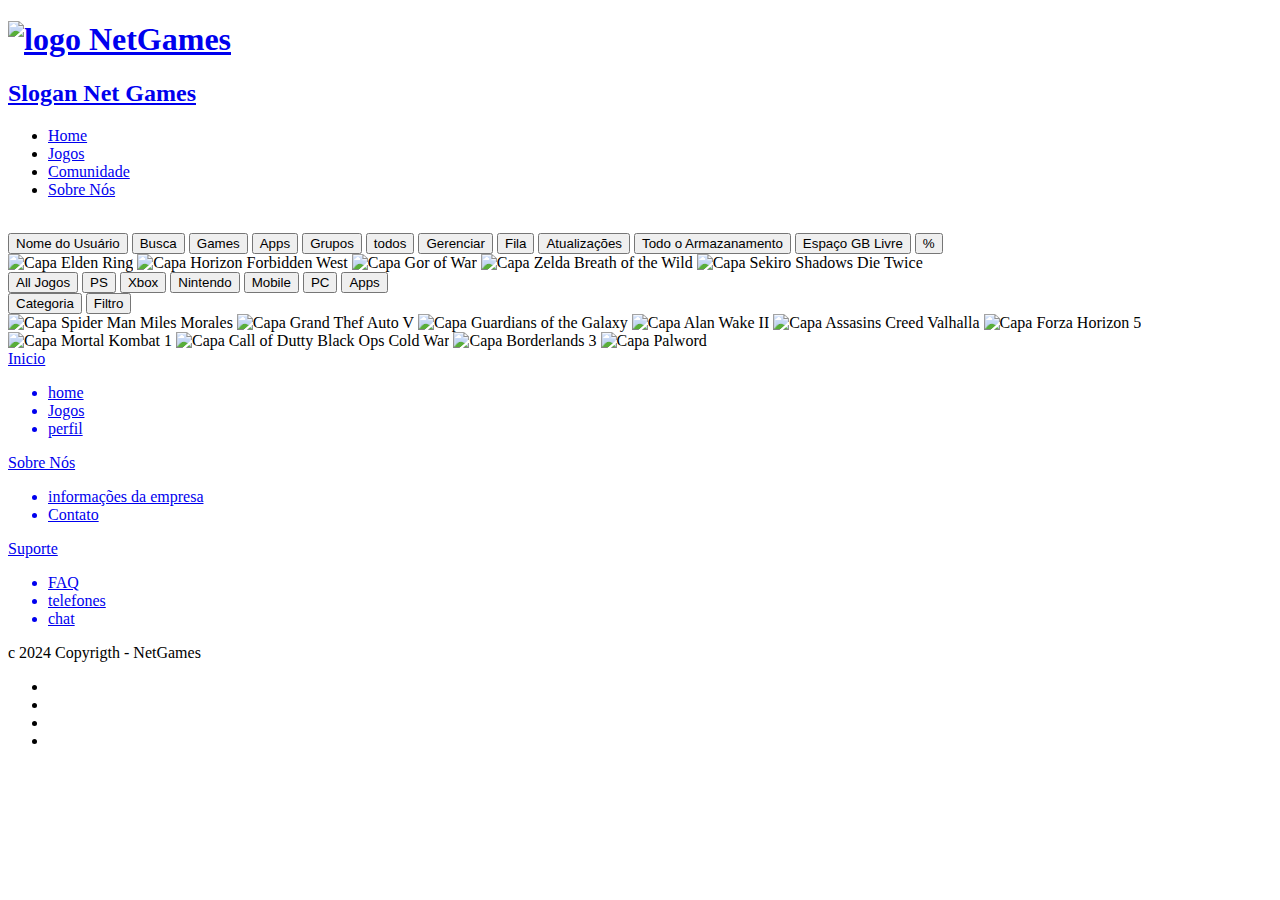
==== html/biblioteca.html @ f3355098 "novo commii criado e alterado" ====
<!DOCTYPE html>
<html lang="pt-BR">
<head>
    <meta charset="UTF-8">
    <meta name="viewport" content="width=device-width, initial-scale=1.0">
    <title>Biblioteca</title>
    

</head>
<body>
    <header class="cabecalho">
        <a href="Home">
            <h1 class="logo"> <img src="./img/logoNG.png" alt=" logo NetGames"></h1>
            <h2 class="logo2"> <img src="./img/SloganNetGames.svg" alt="">Slogan Net Games</h2>
        </a>

        <nav class="menu">
            <ul>
                <li> <a href="#"> Home <i class="fa-solid fa-house"></i> </a> </li>
                <li> <a href="#"> Jogos <i class="fa-solid fa-gamepad"></i> </a> </li>
                <li> <a href="#"> Comunidade <i class="fa-solid fa-globe"></i> </a> </li>
                <li> <a href="#"> Sobre Nós <i class="fa-solid fa-user-group"></i></a> </li>
            </ul>
        </nav>
        <aside class="sidebar">
            <header class="sidebar-header">
                <img class="logo-img"  src="./img/perfil.jpg" alt="">
            </header>

            <nav>
                <button>
                    <span>
                        <span> Nome do Usuário</span>
                    </span>
                </button>
                <button>
                    <span>
                        <i class="fa-solid fa-magnifying-glass"></i>
                        <span>Busca</span>
                    </span>
                </button>
                <button>
                    <span>
                        <i class="fa-solid fa-gamepad"></i>
                        <span> Games </span>
                    </span>
                </button>
                <button>
                    <span>
                        <i class="fa-solid fa-mobile-screen-button"></i>
                        <span>Apps</span>
                    </span>
                </button>
                <button>
                    <span>
                        <i class="fa-solid fa-user-group"></i>
                        <span>Grupos</span>
                    </span>
                </button>
                <button>
                    <span>
                        <i class="fa-solid fa-chart-column"></i>
                        <span>todos</span>
                    </span>
                </button>
                <button>
                    <span>
                        <i class="fa-solid fa-gear"></i>
                        <span>Gerenciar</span>
                    </span>
                </button>
                <button>
                        <span>Fila</span>
                </button>
                <button>
                    <span>Atualizações</span>
                </button>
                <button>
                    <span>
                        <span>Todo o Armazanamento</span>
                </button>
                <button>
                        <span>Espaço GB Livre</span>
                </button>
                <button>
                        <span> % </span>
                </button>
            </nav>

        </aside>
    </header>
    <section class="home">
        <div class="destaques">
            <img src="./img/Elden Ring.png" alt="Capa Elden Ring">
            <img src="./img/Horizon Forbidden West.png" alt="Capa Horizon Forbidden West">
            <img src="./img/God of War.png" alt="Capa Gor of War">
            <img src="./img/Zelda Breath of the Wild .png" alt="Capa Zelda Breath of the Wild">
            <img src="./img/Sekiro Shadows Die Twice.png" alt="Capa Sekiro Shadows Die Twice">
        </div>

        <div button-plataformas>
            
            <button><i class="fa-solid fa-border-all"></i> All Jogos </button>
            <button><i class="fa-brands fa-playstation"></i> PS </button>
            <button><i class="fa-brands fa-xbox"></i> Xbox </button>
            <button><i class="fa-solid fa-swatchbook"></i> Nintendo </button>
            <button><i class="fa-solid fa-mobile"></i> Mobile </button>
            <button><i class="fa-solid fa-computer-mouse"></i> PC </button>
            <button><i class="fa-solid fa-shapes"></i> Apps </button>

            
        </div>
        <div class="botaofiltro">
            
            <button>Categoria</button>
            <button>Filtro</button>

        </div>
        <div alljogos>
            <img src="/img/Spider Man Miles Morales.png" alt="Capa Spider Man Miles Morales">
            <img src="./img/Grand Thef Auto V.png" alt="Capa Grand Thef Auto V">
            <img src="./img/Guardians of the Galaxy.png" alt="Capa Guardians of the Galaxy">
            <img src="./img/Alan Wake II.png" alt="Capa Alan Wake II">
            <img src="./img/Assasins Creed Valhalla.png" alt="Capa Assasins Creed Valhalla">
            <img src="./img/Forza Horizon 5.png" alt="Capa Forza Horizon 5">
            <img src="./img/Mortal Kombat 1.png" alt="Capa Mortal Kombat 1">
            <img src="./img/Call of Dutty Black Ops Cold War.png" alt="Capa Call of Dutty Black Ops Cold War">
            <img src="./img/Borderlands 3.png" alt="Capa Borderlands 3">
            <img src="./img/Palword.png" alt="Capa Palword">
        </div>
    </section>
    <footer>

        <a href="#">Inicio
            <ul>
             <li>home</li>
             <li>Jogos</li>
             <li>perfil</li>
            </ul>
            </a>
        <a href="#">Sobre Nós
            <ul>
                <li> informações da empresa</li>
                <li>Contato</li>
            </ul>
        </a>

        <a href="#">Suporte
            <ul>
                <li>FAQ</li>
                <li>telefones</li>
                <li>chat</li>
            </ul>
        </a>
        c 2024 Copyrigth - NetGames
       <div class="redes-sociais">

        <ul>
            <li>
                <a href="https://www.linkedin.com/in/nomedousuario" title="ir para o linkedin" target="_blank">
                    <i class="fa-brands fa-linkedin"></i>
                </a>
            </li>

            <li>
                <a href="https://wa.me/5531999999999" title="Enviar Mensagem no WhatsApp" target="_blank">
                    <i class="fa-brands fa-whatsapp"></i>                
                </a>
            </li>

            <li>
                <a href="https://github.com/nomedousuario" title="ir para o github" target="_blank">
                    <i class="fa-brands fa-github"></i>
                </a>
            </li>

            <li>
                <a href="https://instagram.com/nomedousuario" title="ir para o instagram" target="_blank">
                    <i class="fa-brands fa-instagram"></i>
                </a>
            </li>
         
        </ul>
    </div>
    </footer>

<script src="https://kit.fontawesome.com/f1e2c0b6c0.js" crossorigin="anonymous"></script>

</body>
</html>
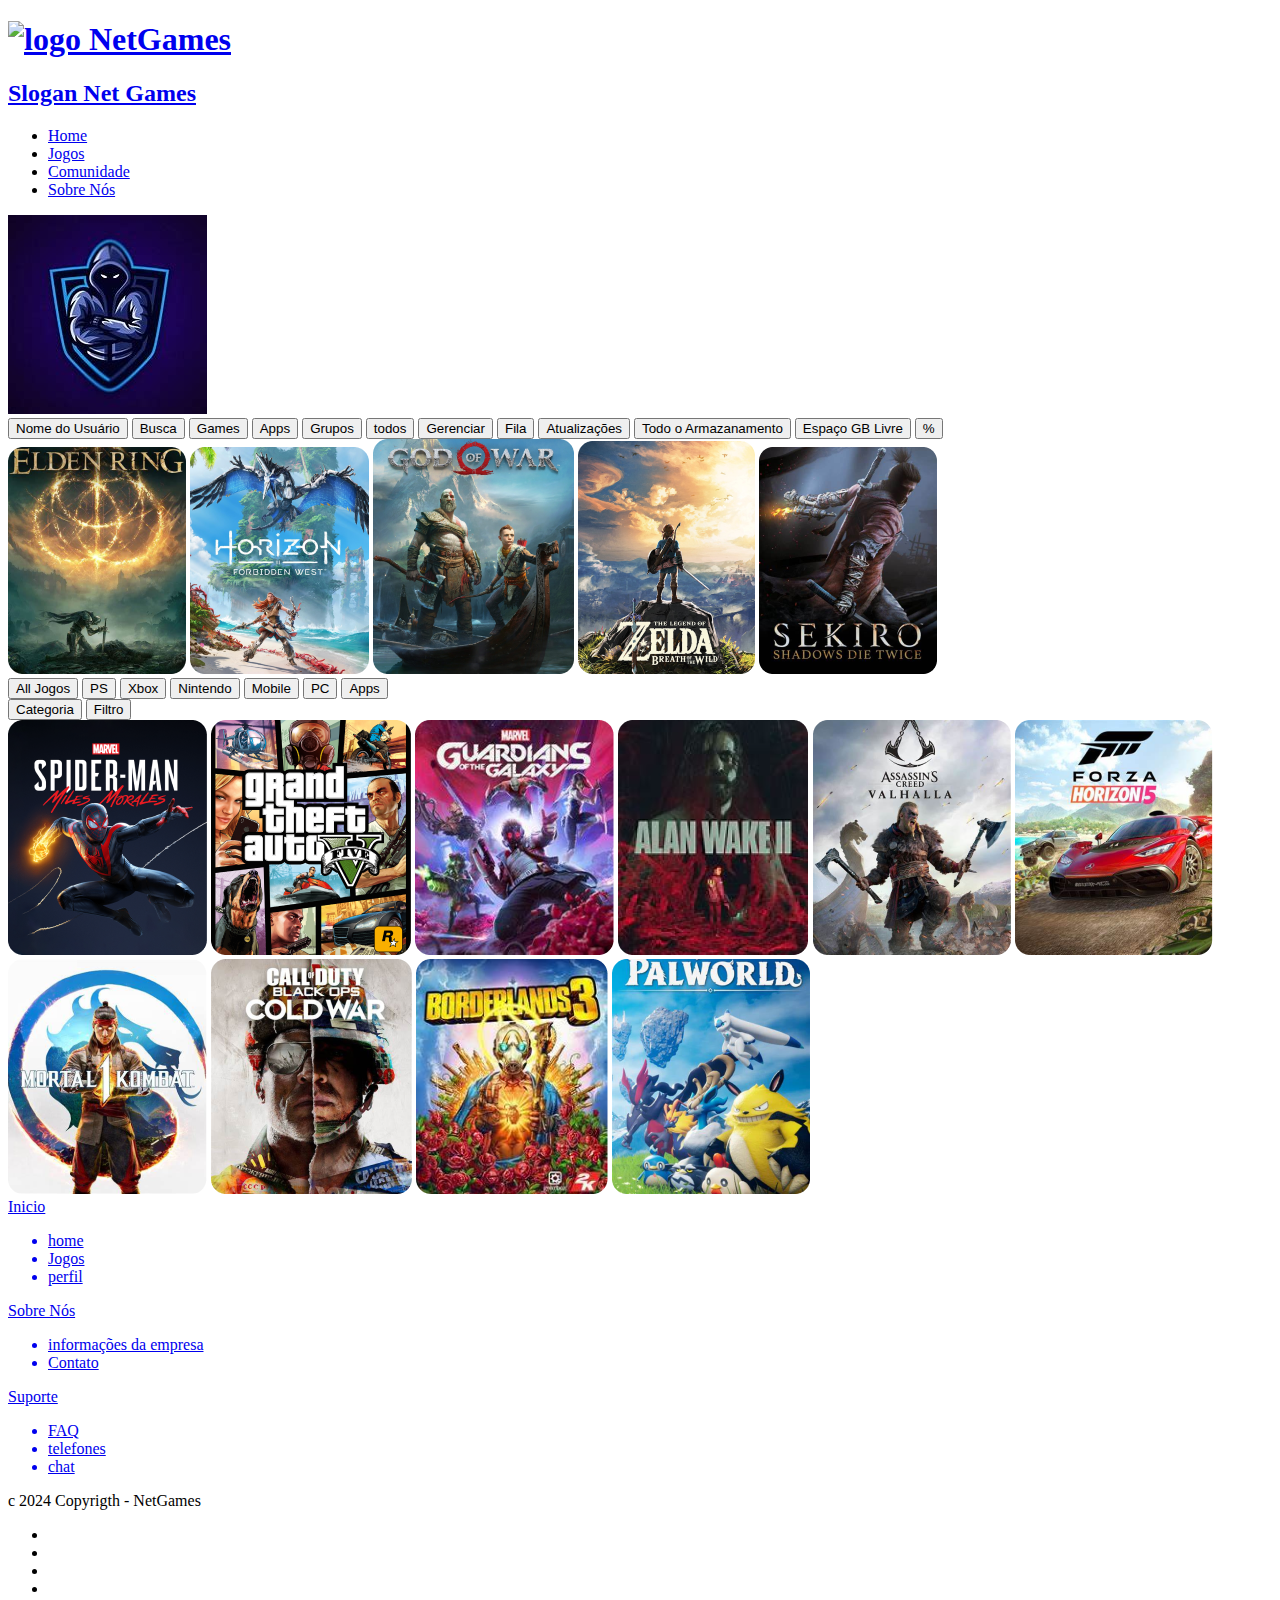
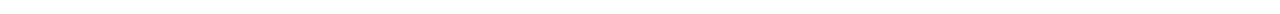
==== commit 1f99d531: "novo commit criado e alterado novamente" ====
--- a/html/biblioteca.html
+++ b/html/biblioteca.html
@@ -10,8 +10,8 @@
 <body>
     <header class="cabecalho">
         <a href="Home">
-            <h1 class="logo"> <img src="./img/logoNG.png" alt=" logo NetGames"></h1>
-            <h2 class="logo2"> <img src="./img/SloganNetGames.svg" alt="">Slogan Net Games</h2>
+            <h1 class="logo"> <img src="/imagens/logoNetGames.png" alt=" logo NetGames"></h1>
+            <h2 class="logo2"> <img src="/imagens/SloganNetGames.svg" alt="">Slogan Net Games</h2>
         </a>
 
         <nav class="menu">
@@ -24,7 +24,7 @@
         </nav>
         <aside class="sidebar">
             <header class="sidebar-header">
-                <img class="logo-img"  src="./img/perfil.jpg" alt="">
+                <img class="logo-img"  src="/imagens/perfil.jpg" alt="foto perfil">
             </header>
 
             <nav>
@@ -91,11 +91,11 @@
     </header>
     <section class="home">
         <div class="destaques">
-            <img src="./img/Elden Ring.png" alt="Capa Elden Ring">
-            <img src="./img/Horizon Forbidden West.png" alt="Capa Horizon Forbidden West">
-            <img src="./img/God of War.png" alt="Capa Gor of War">
-            <img src="./img/Zelda Breath of the Wild .png" alt="Capa Zelda Breath of the Wild">
-            <img src="./img/Sekiro Shadows Die Twice.png" alt="Capa Sekiro Shadows Die Twice">
+            <img src="/imagens/Elden Ring.png" alt="Capa Elden Ring">
+            <img src="/imagens/Horizon Forbidden West.png" alt="Capa Horizon Forbidden West">
+            <img src="/imagens/God of War.png" alt="Capa Gor of War">
+            <img src="/imagens/Zelda Breath of the Wild .png" alt="Capa Zelda Breath of the Wild">
+            <img src="/imagens/Sekiro Shadows Die Twice.png" alt="Capa Sekiro Shadows Die Twice">
         </div>
 
         <div button-plataformas>
@@ -117,16 +117,16 @@
 
         </div>
         <div alljogos>
-            <img src="/img/Spider Man Miles Morales.png" alt="Capa Spider Man Miles Morales">
-            <img src="./img/Grand Thef Auto V.png" alt="Capa Grand Thef Auto V">
-            <img src="./img/Guardians of the Galaxy.png" alt="Capa Guardians of the Galaxy">
-            <img src="./img/Alan Wake II.png" alt="Capa Alan Wake II">
-            <img src="./img/Assasins Creed Valhalla.png" alt="Capa Assasins Creed Valhalla">
-            <img src="./img/Forza Horizon 5.png" alt="Capa Forza Horizon 5">
-            <img src="./img/Mortal Kombat 1.png" alt="Capa Mortal Kombat 1">
-            <img src="./img/Call of Dutty Black Ops Cold War.png" alt="Capa Call of Dutty Black Ops Cold War">
-            <img src="./img/Borderlands 3.png" alt="Capa Borderlands 3">
-            <img src="./img/Palword.png" alt="Capa Palword">
+            <img src="/imagens/Spider Man Miles Morales.png" alt="Capa Spider Man Miles Morales">
+            <img src="/imagens/Grand Thef Auto V.png" alt="Capa Grand Thef Auto V">
+            <img src="/imagens/Guardians of the Galaxy.png" alt="Capa Guardians of the Galaxy">
+            <img src="/imagens/Alan Wake II.png" alt="Capa Alan Wake II">
+            <img src="/imagens/Assasins Creed Valhalla.png" alt="Capa Assasins Creed Valhalla">
+            <img src="/imagens/Forza Horizon 5.png" alt="Capa Forza Horizon 5">
+            <img src="/imagens/Mortal Kombat 1.png" alt="Capa Mortal Kombat 1">
+            <img src="/imagens/Call of Dutty Black Ops Cold War.png" alt="Capa Call of Dutty Black Ops Cold War">
+            <img src="/imagens/Borderlands 3.png" alt="Capa Borderlands 3">
+            <img src="/imagens/Palword.png" alt="Capa Palword">
         </div>
     </section>
     <footer>
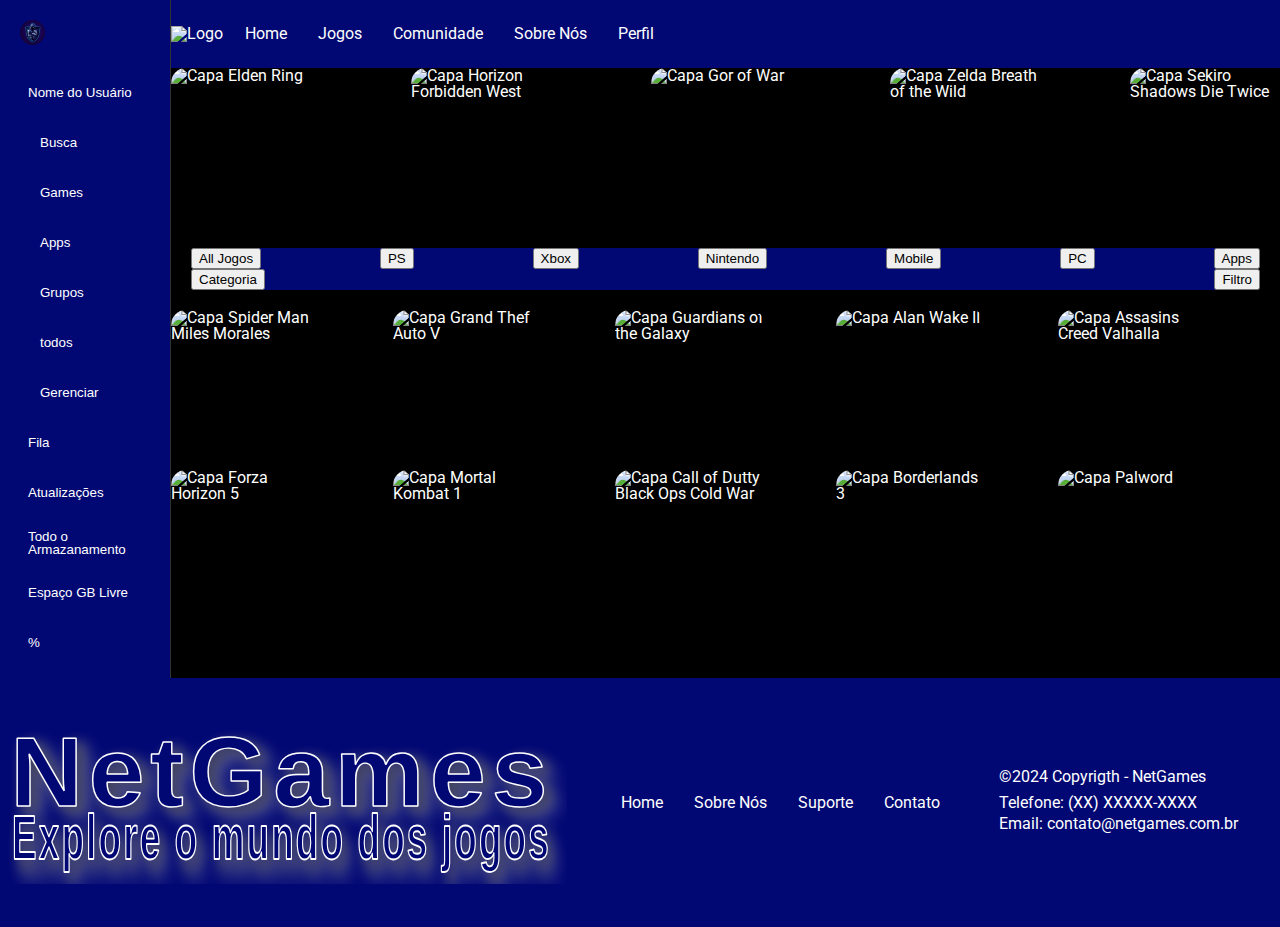
==== commit 46cf03d8: "criada as pastas css e js para melhor organizacao" ====
--- a/html/biblioteca.html
+++ b/html/biblioteca.html
@@ -1,33 +1,28 @@
 <!DOCTYPE html>
 <html lang="pt-BR">
+
 <head>
     <meta charset="UTF-8">
     <meta name="viewport" content="width=device-width, initial-scale=1.0">
     <title>Biblioteca</title>
-    
+    <link rel="stylesheet" href="../css/reset.css">
+    <link rel="stylesheet" href="../css/biblioteca.css">
+    <link rel="preconnect" href="https://fonts.googleapis.com">
+    <link rel="preconnect" href="https://fonts.gstatic.com" crossorigin>
+    <link
+        href="https://fonts.googleapis.com/css2?family=Roboto:ital,wght@0,100;0,300;0,400;0,500;0,700;0,900;1,100;1,300;1,400;1,500;1,700;1,900&display=swap"
+        rel="stylesheet">
 
 </head>
+
 <body>
-    <header class="cabecalho">
-        <a href="Home">
-            <h1 class="logo"> <img src="/imagens/logoNetGames.png" alt=" logo NetGames"></h1>
-            <h2 class="logo2"> <img src="/imagens/SloganNetGames.svg" alt="">Slogan Net Games</h2>
-        </a>
-
-        <nav class="menu">
-            <ul>
-                <li> <a href="#"> Home <i class="fa-solid fa-house"></i> </a> </li>
-                <li> <a href="#"> Jogos <i class="fa-solid fa-gamepad"></i> </a> </li>
-                <li> <a href="#"> Comunidade <i class="fa-solid fa-globe"></i> </a> </li>
-                <li> <a href="#"> Sobre Nós <i class="fa-solid fa-user-group"></i></a> </li>
-            </ul>
-        </nav>
+    <div class="teste1">
         <aside class="sidebar">
             <header class="sidebar-header">
-                <img class="logo-img"  src="/imagens/perfil.jpg" alt="foto perfil">
+                <img class="logo-img" src="../imagens/perfil.jpg" alt="">
             </header>
 
-            <nav>
+            <nav class="teste-nav">
                 <button>
                     <span>
                         <span> Nome do Usuário</span>
@@ -70,7 +65,7 @@
                     </span>
                 </button>
                 <button>
-                        <span>Fila</span>
+                    <span>Fila</span>
                 </button>
                 <button>
                     <span>Atualizações</span>
@@ -80,111 +75,142 @@
                         <span>Todo o Armazanamento</span>
                 </button>
                 <button>
-                        <span>Espaço GB Livre</span>
-                </button>
-                <button>
-                        <span> % </span>
+                    <span>Espaço GB Livre</span>
+                </button>
+                <button>
+                    <span> % </span>
                 </button>
             </nav>
-
         </aside>
-    </header>
-    <section class="home">
-        <div class="destaques">
-            <img src="/imagens/Elden Ring.png" alt="Capa Elden Ring">
-            <img src="/imagens/Horizon Forbidden West.png" alt="Capa Horizon Forbidden West">
-            <img src="/imagens/God of War.png" alt="Capa Gor of War">
-            <img src="/imagens/Zelda Breath of the Wild .png" alt="Capa Zelda Breath of the Wild">
-            <img src="/imagens/Sekiro Shadows Die Twice.png" alt="Capa Sekiro Shadows Die Twice">
+        <div class="container-main">
+            <header class="cabecalho">
+                <h1>
+                    <img src="../imagens/icones/LogoNG.svg" alt="Logo" width="120px" height="120px">
+                </h1>
+
+
+                <nav class="menu">
+                    <ul>
+                        <li> <a href="../index.html"> Home <i class="fa-solid fa-house"></i> </a> </li>
+                        <li> <a href="./jogos.html"> Jogos <i class="fa-solid fa-gamepad"></i> </a> </li>
+                        <li> <a href="./comunidade.html"> Comunidade <i class="fa-solid fa-globe"></i> </a> </li>
+                        <li> <a href="./sobre_nos.html"> Sobre Nós <i class="fa-solid fa-user-group"></i></a> </li>
+                        <li> <a href="./perfil_usuario.html">Perfil<i class="fa-solid fa-user"></i></a></li>
+                    </ul>
+                </nav>
+            </header>
+            <main>
+                <section>
+                    <div class="destaques">
+                        <img src="../imagens/jogos/Elden Ring.png" alt="Capa Elden Ring">
+                        <img src="../imagens/jogos/Horizon Forbidden West.png" alt="Capa Horizon Forbidden West">
+                        <img src="../imagens/jogos/God of War.png" alt="Capa Gor of War">
+                        <img src="../imagens/jogos/Zelda Breath of the Wild .png" alt="Capa Zelda Breath of the Wild">
+                        <img src="../imagens/jogos/Sekiro Shadows Die Twice.png" alt="Capa Sekiro Shadows Die Twice">
+                    </div>
+                </section>
+                <section class="home">
+
+
+                    <div class="button-plataformas">
+
+                        <button><i class="fa-solid fa-border-all"></i> All Jogos </button>
+                        <button><i class="fa-brands fa-playstation"></i> PS </button>
+                        <button><i class="fa-brands fa-xbox"></i> Xbox </button>
+                        <button><i class="fa-solid fa-swatchbook"></i> Nintendo </button>
+                        <button><i class="fa-solid fa-mobile"></i> Mobile </button>
+                        <button><i class="fa-solid fa-computer-mouse"></i> PC </button>
+                        <button><i class="fa-solid fa-shapes"></i> Apps </button>
+
+                    </div>
+                    <div class="botaofiltro">
+
+                        <button>Categoria</button>
+                        <button>Filtro</button>
+
+                    </div>
+
+                </section>
+                <section>
+                    <div class="grid">
+                        <img class="imagem" src="../imagens/jogos/Spider Man Miles Morales.png" alt="Capa Spider Man Miles Morales">
+                        <img class="imagem" src="../imagens/jogos/Grand Thef Auto V.png" alt="Capa Grand Thef Auto V">
+                        <img class="imagem" src="../imagens/jogos/Guardians of the Galaxy.png" alt="Capa Guardians of the Galaxy">
+                        <img class="imagem" src="../imagens/jogos/Alan Wake II.png" alt="Capa Alan Wake II">
+                        <img class="imagem" src="../imagens/jogos/Assasins Creed Valhalla.png" alt="Capa Assasins Creed Valhalla">
+                        <img class="imagem" src="../imagens/jogos/Forza Horizon 5.png" alt="Capa Forza Horizon 5">
+                        <img class="imagem" src="../imagens/jogos/Mortal Kombat 1.png" alt="Capa Mortal Kombat 1">
+                        <img class="imagem" src="../imagens/jogos/Call of Dutty Black Ops Cold War.png"
+                            alt="Capa Call of Dutty Black Ops Cold War">
+                        <img class="imagem" src="../imagens/jogos/Borderlands 3.png" alt="Capa Borderlands 3">
+                        <img class="imagem" src="../imagens/jogos/Palword.png" alt="Capa Palword">
+
+                    </div>
+                </section>
+
+            </main>
         </div>
-
-        <div button-plataformas>
-            
-            <button><i class="fa-solid fa-border-all"></i> All Jogos </button>
-            <button><i class="fa-brands fa-playstation"></i> PS </button>
-            <button><i class="fa-brands fa-xbox"></i> Xbox </button>
-            <button><i class="fa-solid fa-swatchbook"></i> Nintendo </button>
-            <button><i class="fa-solid fa-mobile"></i> Mobile </button>
-            <button><i class="fa-solid fa-computer-mouse"></i> PC </button>
-            <button><i class="fa-solid fa-shapes"></i> Apps </button>
-
-            
+    </div>
+
+    </div>
+    <footer>
+        <div class="container">
+            <div class="slogam">
+                <img src="../imagens/icones/SloganNetGames.svg" alt="Slogam NetGames">
+            </div>
+            <nav>
+                <ul>
+                    <li><a href="#">Home</a></li>
+                    <li><a href="#">Sobre Nós</a></li>
+                    <li><a href="#">Suporte</a></li>
+                    <li><a href="#">Contato</a></li>
+                </ul>
+            </nav>
+            <div class="informacoes">
+                <p>&copy;2024 Copyrigth - NetGames</p>
+                <ul>
+                    <li><a href="#"> Telefone: (XX) XXXXX-XXXX</a></li>
+                    <li><a href="#"> Email: contato@netgames.com.br</a></li>
+                </ul>
+            </div>
+            <div class="redes-socias">
+                <ul>
+                    <li>
+                        <a href="https://www.linkedin.com/in/nomedousuario" title="ir para o linkedin" target="_blank">
+                            <i class="fa-brands fa-linkedin"></i>
+                        </a>
+                    </li>
+
+                    <li>
+                        <a href="https://wa.me/5531999999999" title="Enviar Mensagem no WhatsApp" target="_blank">
+                            <i class="fa-brands fa-whatsapp"></i>
+                        </a>
+                    </li>
+
+                    <li>
+                        <a href="https://github.com/nomedousuario" title="ir para o github" target="_blank">
+                            <i class="fa-brands fa-github"></i>
+                        </a>
+                    </li>
+
+                    <li>
+                        <a href="https://instagram.com/nomedousuario" title="ir para o instagram" target="_blank">
+                            <i class="fa-brands fa-instagram"></i>
+                        </a>
+                    </li>
+
+                </ul>
+            </div>
         </div>
-        <div class="botaofiltro">
-            
-            <button>Categoria</button>
-            <button>Filtro</button>
-
-        </div>
-        <div alljogos>
-            <img src="/imagens/Spider Man Miles Morales.png" alt="Capa Spider Man Miles Morales">
-            <img src="/imagens/Grand Thef Auto V.png" alt="Capa Grand Thef Auto V">
-            <img src="/imagens/Guardians of the Galaxy.png" alt="Capa Guardians of the Galaxy">
-            <img src="/imagens/Alan Wake II.png" alt="Capa Alan Wake II">
-            <img src="/imagens/Assasins Creed Valhalla.png" alt="Capa Assasins Creed Valhalla">
-            <img src="/imagens/Forza Horizon 5.png" alt="Capa Forza Horizon 5">
-            <img src="/imagens/Mortal Kombat 1.png" alt="Capa Mortal Kombat 1">
-            <img src="/imagens/Call of Dutty Black Ops Cold War.png" alt="Capa Call of Dutty Black Ops Cold War">
-            <img src="/imagens/Borderlands 3.png" alt="Capa Borderlands 3">
-            <img src="/imagens/Palword.png" alt="Capa Palword">
-        </div>
-    </section>
-    <footer>
-
-        <a href="#">Inicio
-            <ul>
-             <li>home</li>
-             <li>Jogos</li>
-             <li>perfil</li>
-            </ul>
-            </a>
-        <a href="#">Sobre Nós
-            <ul>
-                <li> informações da empresa</li>
-                <li>Contato</li>
-            </ul>
-        </a>
-
-        <a href="#">Suporte
-            <ul>
-                <li>FAQ</li>
-                <li>telefones</li>
-                <li>chat</li>
-            </ul>
-        </a>
-        c 2024 Copyrigth - NetGames
-       <div class="redes-sociais">
-
-        <ul>
-            <li>
-                <a href="https://www.linkedin.com/in/nomedousuario" title="ir para o linkedin" target="_blank">
-                    <i class="fa-brands fa-linkedin"></i>
-                </a>
-            </li>
-
-            <li>
-                <a href="https://wa.me/5531999999999" title="Enviar Mensagem no WhatsApp" target="_blank">
-                    <i class="fa-brands fa-whatsapp"></i>                
-                </a>
-            </li>
-
-            <li>
-                <a href="https://github.com/nomedousuario" title="ir para o github" target="_blank">
-                    <i class="fa-brands fa-github"></i>
-                </a>
-            </li>
-
-            <li>
-                <a href="https://instagram.com/nomedousuario" title="ir para o instagram" target="_blank">
-                    <i class="fa-brands fa-instagram"></i>
-                </a>
-            </li>
-         
-        </ul>
-    </div>
     </footer>
 
-<script src="https://kit.fontawesome.com/f1e2c0b6c0.js" crossorigin="anonymous"></script>
+
+
+
+
+
+    <script src="https://kit.fontawesome.com/f1e2c0b6c0.js" crossorigin="anonymous"></script>
 
 </body>
+
 </html>--- a/css/biblioteca.css
+++ b/css/biblioteca.css
@@ -0,0 +1,273 @@
+* {
+    box-sizing: border-box;
+}
+
+html {
+    color: white;
+    scroll-behavior: smooth;
+    font-family: "roboto", sans-serif;
+}
+body {
+    display: flex;
+    flex-direction: column;
+    background-color: black;
+    height: 100vh;
+    
+}
+.teste1{
+    display: flex;
+    height: 100%;
+}
+
+.container-main{
+display: flex;
+flex-direction: column;
+width: 100%;
+
+}
+
+.cabecalho {
+    background-color:#020873;
+    display: flex;
+align-items: center;
+}
+
+.logo1 {
+    color: white;
+    align-items: first baseline;
+}
+
+.cabecalho .menu {
+    
+    display: flex;
+    justify-content: center;
+    align-items: center;
+    margin: 10px;
+}
+
+
+nav > ul {   
+     
+    display: flex;
+    list-style: none;
+    justify-content: space-between;
+    gap: 3px;
+    text-decoration: none;
+}
+
+nav ul li {
+    display: flex;
+    align-items: center;
+    gap: 12px;
+    height: 48px;
+    padding: 0 16px 0 12px;
+    border-radius: 24px;
+    line-height: 1;
+    transition: all 0.2s;
+}
+
+nav ul li:hover {
+    background-color: rgba(255, 255, 255, 0.08)
+    
+}
+
+
+.sidebar {
+    background-color: #020873;
+    border-right: 1px solid #2f3336;
+    padding: 10px;
+    max-width: 200px;
+    
+}
+.teste-nav{
+display: flex;
+flex-direction: column;
+width: 100%;
+
+}
+.sidebar-header {
+    
+    margin-bottom: 10px;
+}
+
+.logo-img {
+    width: 35px;
+    min-height: 35px;
+    border-radius: 50%;
+    object-fit: cover;
+    transition: transform 0.4s;
+    padding: 5px;
+    border: 5px;
+    margin: 5px;
+}
+
+.logo-img:hover {
+    transform: scale(1.3);
+}
+
+.sidebar button {
+    background-color: azure;
+    width: 150px;
+    background: transparent;
+    flex-direction: column;
+    justify-content: flex-start;
+    border: 0;
+    color: inherit;
+    cursor: pointer;
+    text-align: start;
+}
+
+nav > button > span {
+    display: inline-flex;
+    align-items: center;
+    gap: 12px;
+    height: 48px;
+    padding: 0 16px 0 12px;
+    border-radius: 24px;
+    line-height: 1;
+    transition: all 0.2s;
+}
+
+.sidebar button:hover > span {
+    background-color: rgba(255, 255, 255, 0.08);
+}
+
+.sidebar  button i {
+    position: relative;
+    font-size: 15px;
+    transition: 0.2s;
+}
+
+
+
+.home {
+    display: flex;
+    flex-direction: column;
+    align-items: center;
+    margin: 20px;
+}
+
+.destaques {
+    display: flex;
+    justify-content: space-between;
+    width: 100%;
+    margin-bottom: 20px;
+}
+.grid{
+    display: grid;
+    grid-template-columns: 1fr 1fr 1fr 1fr 1fr;
+}
+
+.button-plataformas,
+.botaofiltro,
+.alljogos {
+    display: flex;
+    justify-content: space-between;
+    width: 100%;
+}
+.alljogos {
+    flex-wrap: wrap;
+}
+
+section > div > img {
+    width: 150px;
+    height: 150px;
+    border-radius: 15px;
+    margin-bottom: 10px;
+}
+.button-plataformas {
+    background-color: #020873;
+    display: flex;
+    justify-content: space-between;
+    border-radius: 15px;
+   
+    border-radius: 15px;
+}
+
+.botaofiltro {
+    background-color: #020873;
+    display: flex;
+    justify-content: space-between;
+    border-radius: 15px;
+  
+}
+
+.alljogos {
+    background-color: #020873;
+  
+    align-items: center;
+    justify-content: space-between;
+    border-radius: 15px;
+}
+
+footer {
+    background-color: #020873;
+    background-image: url("rodape.png"); /* Substitua por URL da sua imagem */
+    background-size: cover; /* Ou ajuste como desejar */
+    background-position: center center; /* Ou ajuste como desejar */
+    background-repeat: no-repeat; /* Ou ajuste como desejar */
+    padding: 40px 0; /* Espaçamento interno */
+    color: #fff; /* Cor do texto */
+    font-family: "roboto", sans-serif; /* Fonte do texto */
+    text-align: center; /* Alinhamento do texto */
+    list-style: none;
+}
+
+.container {
+   
+    margin: 0 auto;
+    display: flex;
+    justify-content: space-between;
+    align-items: center;
+}
+
+.logo {
+    width: 150px;
+}
+
+.logo img {
+    width: 100%;
+    height: auto;
+}
+
+nav ul {
+    list-style: none;
+    
+}
+
+nav li {
+    display: inline-block;
+    
+}
+
+nav a {
+    text-decoration: none;
+    color: #fff;
+}
+
+.informacoes {
+    text-align: left;
+}
+
+.informacoes p {
+    margin-bottom: 10px;
+}
+
+.informacoes ul {
+    list-style: none;
+    margin: 0;
+    padding: 0;
+}
+
+.informacoes li {
+    margin-bottom: 5px;
+}
+
+.informacoes a {
+    text-decoration: none;
+    color: #fff;
+}
+
+.redes-sociais ul li a {
+    list-style: none;
+}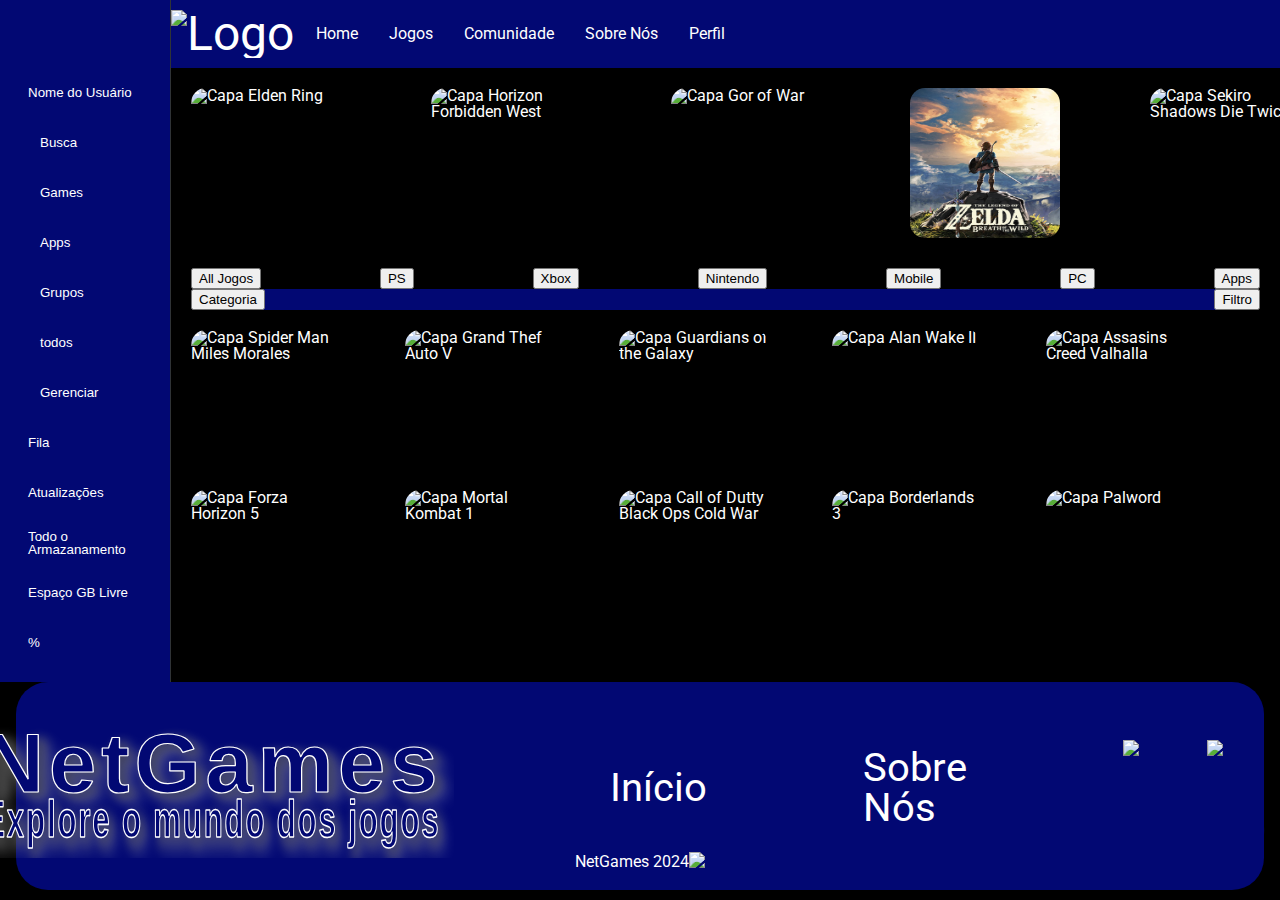
==== commit 4bdb20a0: "ajusta nas paginas da biblioteca e somos nos" ====
--- a/html/biblioteca.html
+++ b/html/biblioteca.html
@@ -19,7 +19,7 @@
     <div class="teste1">
         <aside class="sidebar">
             <header class="sidebar-header">
-                <img class="logo-img" src="../imagens/perfil.jpg" alt="">
+                <img class="logo-img" src="./img/perfil.jpg" alt="">
             </header>
 
             <nav class="teste-nav">
@@ -85,17 +85,15 @@
         <div class="container-main">
             <header class="cabecalho">
                 <h1>
-                    <img src="../imagens/icones/LogoNG.svg" alt="Logo" width="120px" height="120px">
+                    <img src="../imagens/icones/LogoNG.svg" alt="Logo">
                 </h1>
-
-
                 <nav class="menu">
                     <ul>
                         <li> <a href="../index.html"> Home <i class="fa-solid fa-house"></i> </a> </li>
-                        <li> <a href="./jogos.html"> Jogos <i class="fa-solid fa-gamepad"></i> </a> </li>
-                        <li> <a href="./comunidade.html"> Comunidade <i class="fa-solid fa-globe"></i> </a> </li>
-                        <li> <a href="./sobre_nos.html"> Sobre Nós <i class="fa-solid fa-user-group"></i></a> </li>
-                        <li> <a href="./perfil_usuario.html">Perfil<i class="fa-solid fa-user"></i></a></li>
+                        <li> <a href="../html/jogos.html"> Jogos <i class="fa-solid fa-gamepad"></i> </a> </li>
+                        <li> <a href="../html/comunidade.html"> Comunidade <i class="fa-solid fa-globe"></i> </a> </li>
+                        <li> <a href="../html/sobre_nos.html"> Sobre Nós <i class="fa-solid fa-user-group"></i></a> </li>
+                        <li> <a href="../html/perfil_usuario.html"> Perfil <i class="fa-solid fa-user"></i></a></li>
                     </ul>
                 </nav>
             </header>
@@ -110,10 +108,7 @@
                     </div>
                 </section>
                 <section class="home">
-
-
                     <div class="button-plataformas">
-
                         <button><i class="fa-solid fa-border-all"></i> All Jogos </button>
                         <button><i class="fa-brands fa-playstation"></i> PS </button>
                         <button><i class="fa-brands fa-xbox"></i> Xbox </button>
@@ -121,7 +116,6 @@
                         <button><i class="fa-solid fa-mobile"></i> Mobile </button>
                         <button><i class="fa-solid fa-computer-mouse"></i> PC </button>
                         <button><i class="fa-solid fa-shapes"></i> Apps </button>
-
                     </div>
                     <div class="botaofiltro">
 
@@ -144,73 +138,45 @@
                             alt="Capa Call of Dutty Black Ops Cold War">
                         <img class="imagem" src="../imagens/jogos/Borderlands 3.png" alt="Capa Borderlands 3">
                         <img class="imagem" src="../imagens/jogos/Palword.png" alt="Capa Palword">
-
                     </div>
                 </section>
-
-            </main>
         </div>
     </div>
-
     </div>
+    </main>
     <footer>
-        <div class="container">
-            <div class="slogam">
-                <img src="../imagens/icones/SloganNetGames.svg" alt="Slogam NetGames">
-            </div>
-            <nav>
-                <ul>
-                    <li><a href="#">Home</a></li>
-                    <li><a href="#">Sobre Nós</a></li>
-                    <li><a href="#">Suporte</a></li>
-                    <li><a href="#">Contato</a></li>
-                </ul>
-            </nav>
-            <div class="informacoes">
-                <p>&copy;2024 Copyrigth - NetGames</p>
-                <ul>
-                    <li><a href="#"> Telefone: (XX) XXXXX-XXXX</a></li>
-                    <li><a href="#"> Email: contato@netgames.com.br</a></li>
-                </ul>
-            </div>
-            <div class="redes-socias">
-                <ul>
-                    <li>
-                        <a href="https://www.linkedin.com/in/nomedousuario" title="ir para o linkedin" target="_blank">
-                            <i class="fa-brands fa-linkedin"></i>
-                        </a>
-                    </li>
-
-                    <li>
-                        <a href="https://wa.me/5531999999999" title="Enviar Mensagem no WhatsApp" target="_blank">
-                            <i class="fa-brands fa-whatsapp"></i>
-                        </a>
-                    </li>
-
-                    <li>
-                        <a href="https://github.com/nomedousuario" title="ir para o github" target="_blank">
-                            <i class="fa-brands fa-github"></i>
-                        </a>
-                    </li>
-
-                    <li>
-                        <a href="https://instagram.com/nomedousuario" title="ir para o instagram" target="_blank">
-                            <i class="fa-brands fa-instagram"></i>
-                        </a>
-                    </li>
-
-                </ul>
-            </div>
-        </div>
-    </footer>
-
-
-
-
-
-
+        <nav>
+          <ul>
+            <li id="logo">
+              <img
+                src="../imagens/icones/SloganNetGames.svg"
+                alt="Logotipo da NetGames"
+              />
+            </li>
+          </ul>
+          <ul>
+            <li><a href="../index.html">Início</a></li>
+          </ul>
+          <ul>
+            <li><a href="./sobre_nos.html">Sobre Nós</a></li>
+          </ul>
+          <section>
+            <ul>
+              <li><img src="../imagens/icones/linkedn.svg" /></li>
+              <li><img src="../imagens/icones/facebook.svg" /></li>
+              <li><img src="../imagens/icones/instagram.svg" /></li>
+              <li><img src="../imagens/icones/whatsapp.svg" /></li>
+            </ul>
+            <ul>
+              <li class="botao_ex"><a id="contato" href="#">Contato</a></li>
+            </ul>
+          </section>
+        </nav>
+        <section id="copy-left">
+          <p><strong>NetGames 2024</strong></p>
+          <p><img src="../imagens/icones/copyLeft.svg" /></p>
+        </section>
+      </footer>
     <script src="https://kit.fontawesome.com/f1e2c0b6c0.js" crossorigin="anonymous"></script>
-
 </body>
-
 </html>--- a/css/biblioteca.css
+++ b/css/biblioteca.css
@@ -1,273 +1,312 @@
 * {
-    box-sizing: border-box;
+  box-sizing: border-box;
 }
 
 html {
-    color: white;
-    scroll-behavior: smooth;
-    font-family: "roboto", sans-serif;
-}
+  color: white;
+  scroll-behavior: smooth;
+  font-family: "roboto", sans-serif;
+}
+
 body {
-    display: flex;
-    flex-direction: column;
-    background-color: black;
-    height: 100vh;
-    
-}
-.teste1{
-    display: flex;
-    height: 100%;
-}
-
-.container-main{
-display: flex;
-flex-direction: column;
-width: 100%;
-
+  display: flex;
+  flex-direction: column;
+  background-color: black;
+  height: 100vh;
+}
+
+.teste1 {
+  display: flex;
+  height: 100%;
+}
+
+.container-main {
+  display: flex;
+  flex-direction: column;
+  width: 100%;
 }
 
 .cabecalho {
-    background-color:#020873;
-    display: flex;
-align-items: center;
+  background-color: #020873;
+  display: flex;
+  align-items: center;
+}
+
+.cabecalho img {
+  width: 3rem;
 }
 
 .logo1 {
-    color: white;
-    align-items: first baseline;
+  color: white;
+  align-items: first baseline;
 }
 
 .cabecalho .menu {
-    
-    display: flex;
-    justify-content: center;
-    align-items: center;
-    margin: 10px;
-}
-
-
-nav > ul {   
-     
-    display: flex;
-    list-style: none;
-    justify-content: space-between;
-    gap: 3px;
-    text-decoration: none;
+  display: flex;
+  justify-content: center;
+  align-items: center;
+  margin: 10px;
+}
+
+nav > ul {
+  display: flex;
+  list-style: none;
+  justify-content: space-between;
+  gap: 3px;
+  text-decoration: none;
 }
 
 nav ul li {
-    display: flex;
-    align-items: center;
-    gap: 12px;
-    height: 48px;
-    padding: 0 16px 0 12px;
-    border-radius: 24px;
-    line-height: 1;
-    transition: all 0.2s;
+  display: flex;
+  align-items: center;
+  gap: 12px;
+  height: 48px;
+  padding: 0 16px 0 12px;
+  border-radius: 24px;
+  line-height: 1;
+  transition: all 0.2s;
 }
 
 nav ul li:hover {
-    background-color: rgba(255, 255, 255, 0.08)
-    
-}
-
+  background-color: rgba(255, 255, 255, 0.08);
+}
 
 .sidebar {
-    background-color: #020873;
-    border-right: 1px solid #2f3336;
-    padding: 10px;
-    max-width: 200px;
-    
-}
-.teste-nav{
-display: flex;
-flex-direction: column;
-width: 100%;
-
-}
+  background-color: #020873;
+  border-right: 1px solid #2f3336;
+  padding: 10px;
+  max-width: 200px;
+}
+.teste-nav {
+  display: flex;
+  flex-direction: column;
+  width: 100%;
+}
+
 .sidebar-header {
-    
-    margin-bottom: 10px;
+  margin-bottom: 10px;
 }
 
 .logo-img {
-    width: 35px;
-    min-height: 35px;
-    border-radius: 50%;
-    object-fit: cover;
-    transition: transform 0.4s;
-    padding: 5px;
-    border: 5px;
-    margin: 5px;
+  width: 35px;
+  min-height: 35px;
+  border-radius: 50%;
+  object-fit: cover;
+  transition: transform 0.4s;
+  padding: 5px;
+  border: 5px;
+  margin: 5px;
 }
 
 .logo-img:hover {
-    transform: scale(1.3);
+  transform: scale(1.3);
 }
 
 .sidebar button {
-    background-color: azure;
-    width: 150px;
-    background: transparent;
-    flex-direction: column;
-    justify-content: flex-start;
-    border: 0;
-    color: inherit;
-    cursor: pointer;
-    text-align: start;
+  background-color: azure;
+  width: 150px;
+  background: transparent;
+  flex-direction: column;
+  justify-content: flex-start;
+  border: 0;
+  color: inherit;
+  cursor: pointer;
+  text-align: start;
 }
 
 nav > button > span {
-    display: inline-flex;
-    align-items: center;
-    gap: 12px;
-    height: 48px;
-    padding: 0 16px 0 12px;
-    border-radius: 24px;
-    line-height: 1;
-    transition: all 0.2s;
+  display: inline-flex;
+  align-items: center;
+  gap: 12px;
+  height: 48px;
+  padding: 0 16px 0 12px;
+  border-radius: 24px;
+  line-height: 1;
+  transition: all 0.2s;
 }
 
 .sidebar button:hover > span {
-    background-color: rgba(255, 255, 255, 0.08);
-}
-
-.sidebar  button i {
-    position: relative;
-    font-size: 15px;
-    transition: 0.2s;
-}
-
-
+  background-color: rgba(255, 255, 255, 0.08);
+}
+
+.sidebar button i {
+  position: relative;
+  font-size: 15px;
+  transition: 0.2s;
+}
 
 .home {
-    display: flex;
-    flex-direction: column;
-    align-items: center;
-    margin: 20px;
+  display: flex;
+  flex-direction: column;
+  align-items: center;
+  margin: 20px;
 }
 
 .destaques {
-    display: flex;
-    justify-content: space-between;
-    width: 100%;
-    margin-bottom: 20px;
-}
-.grid{
-    display: grid;
-    grid-template-columns: 1fr 1fr 1fr 1fr 1fr;
+  display: flex;
+  justify-content: space-between;
+  width: 100%;
+  margin-bottom: 20px;
+  margin-top: 20px;
+  margin-left: 20px;
+  margin-right: 20px;
+}
+
+.grid {
+  display: grid;
+  grid-template-columns: 1fr 1fr 1fr 1fr 1fr;
+  margin-left: 20px;
+  margin-right: 20px;
 }
 
 .button-plataformas,
 .botaofiltro,
 .alljogos {
-    display: flex;
-    justify-content: space-between;
-    width: 100%;
-}
+  display: flex;
+  justify-content: space-between;
+  width: 100%;
+}
+
 .alljogos {
-    flex-wrap: wrap;
+  flex-wrap: wrap;
 }
 
 section > div > img {
-    width: 150px;
-    height: 150px;
-    border-radius: 15px;
-    margin-bottom: 10px;
-}
+  width: 150px;
+  height: 150px;
+  border-radius: 15px;
+  margin-bottom: 10px;
+}
+
 .button-plataformas {
-    background-color: #020873;
-    display: flex;
-    justify-content: space-between;
-    border-radius: 15px;
-   
-    border-radius: 15px;
+  color: #fff;
+  background: transparent;
 }
 
 .botaofiltro {
-    background-color: #020873;
-    display: flex;
-    justify-content: space-between;
-    border-radius: 15px;
-  
+  background-color: #020873;
+  display: flex;
+  justify-content: space-between;
+  border-radius: 15px;
 }
 
 .alljogos {
-    background-color: #020873;
-  
-    align-items: center;
-    justify-content: space-between;
-    border-radius: 15px;
+  background-color: #020873;
+
+  align-items: center;
+  justify-content: space-between;
+  border-radius: 15px;
+}
+
+#copy-left {
+  display: flex;
+  justify-content: center;
+  align-items: center;
+  margin-bottom: 0.5rem;
+}
+
+#copy-left img {
+  width: 2.3rem;
 }
 
 footer {
-    background-color: #020873;
-    background-image: url("rodape.png"); /* Substitua por URL da sua imagem */
-    background-size: cover; /* Ou ajuste como desejar */
-    background-position: center center; /* Ou ajuste como desejar */
-    background-repeat: no-repeat; /* Ou ajuste como desejar */
-    padding: 40px 0; /* Espaçamento interno */
-    color: #fff; /* Cor do texto */
-    font-family: "roboto", sans-serif; /* Fonte do texto */
-    text-align: center; /* Alinhamento do texto */
-    list-style: none;
+  background-color: #020873;
+  border-radius: 2rem;
+  height: 13rem;
+  margin-left: 1rem;
+  margin-right: 1rem;
+  margin-top: none;
+  margin-bottom: 10px;
+  padding-top: 10px;
+  padding-bottom: 130px;
+}
+
+footer nav {
+  display: flex;
+  justify-content: center;
+  align-items: center;
+}
+
+footer nav ul {
+  display: flex;
+  align-items: start;
+  list-style: none;
+  padding-left: 8rem;
+  padding-top: 2rem;
+}
+
+footer nav ul li a {
+  font-size: 2.5rem;
+}
+
+footer nav img {
+  width: 3.5rem;
+}
+
+footer #contato {
+  color: #020873;
+  font-weight: 800;
+}
+
+footer #logo img {
+  width: 30rem;
+}
+
+h1 {
+  font-size: 3rem;
 }
 
 .container {
-   
-    margin: 0 auto;
-    display: flex;
-    justify-content: space-between;
-    align-items: center;
+  margin: 0 auto;
+  display: flex;
+  justify-content: space-between;
+  align-items: center;
 }
 
 .logo {
-    width: 150px;
+  width: 150px;
 }
 
 .logo img {
-    width: 100%;
-    height: auto;
+  width: 100%;
+  height: auto;
 }
 
 nav ul {
-    list-style: none;
-    
-}
-
+  list-style: none;
+}
 nav li {
-    display: inline-block;
-    
+  display: inline-block;
 }
 
 nav a {
-    text-decoration: none;
-    color: #fff;
+  text-decoration: none;
+  color: #fff;
 }
 
 .informacoes {
-    text-align: left;
+  text-align: left;
 }
 
 .informacoes p {
-    margin-bottom: 10px;
+  margin-bottom: 10px;
 }
 
 .informacoes ul {
-    list-style: none;
-    margin: 0;
-    padding: 0;
+  list-style: none;
+  margin: 0;
+  padding: 0;
 }
 
 .informacoes li {
-    margin-bottom: 5px;
+  margin-bottom: 5px;
 }
 
 .informacoes a {
-    text-decoration: none;
-    color: #fff;
+  text-decoration: none;
+  color: #fff;
 }
 
 .redes-sociais ul li a {
-    list-style: none;
-}+  list-style: none;
+}
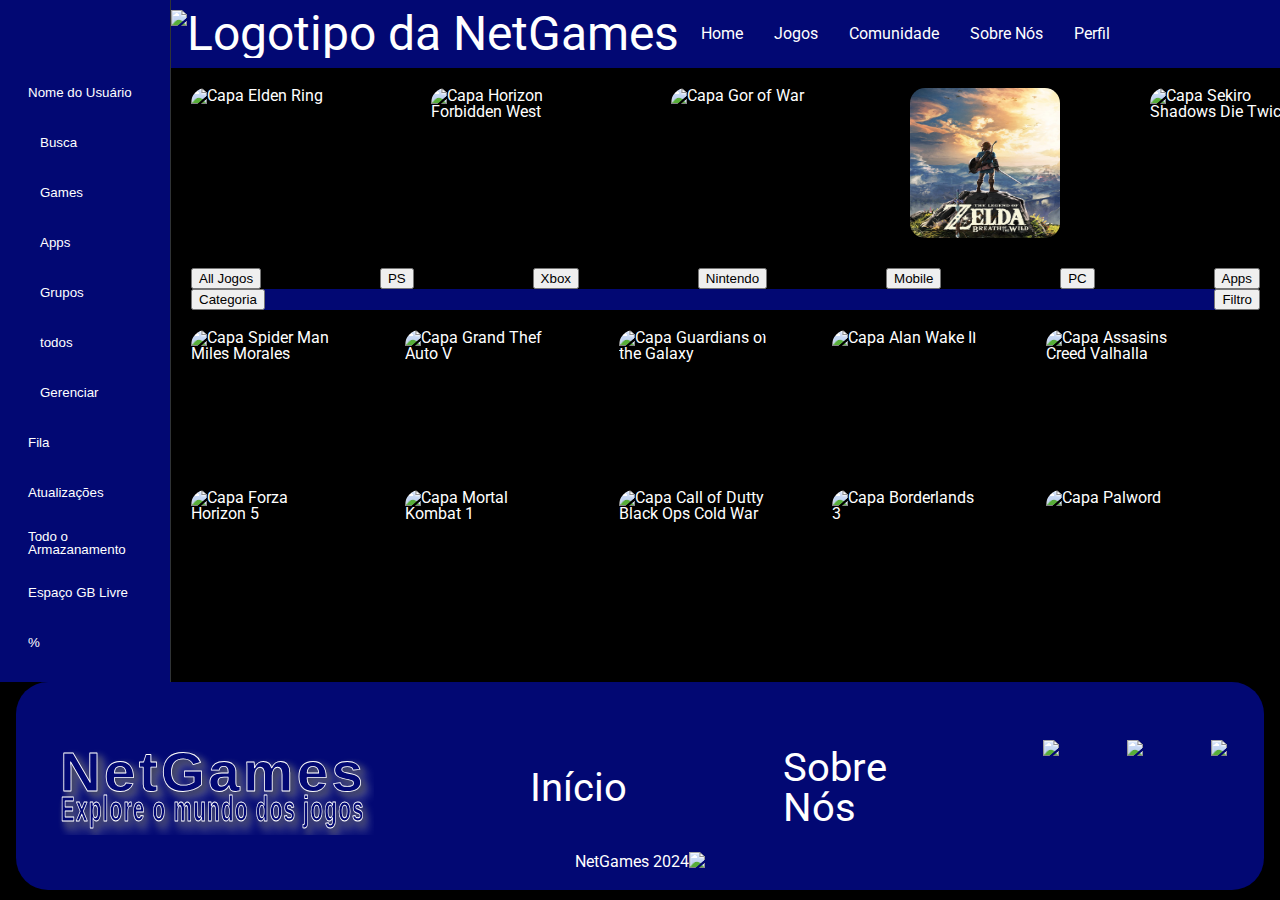
==== commit aa93e8e1: "correcao na logo das paginas bilicoteca e sobre nos" ====
--- a/html/biblioteca.html
+++ b/html/biblioteca.html
@@ -85,7 +85,7 @@
         <div class="container-main">
             <header class="cabecalho">
                 <h1>
-                    <img src="../imagens/icones/LogoNG.svg" alt="Logo">
+                    <img src="../imagens/icones/logoNG.svg" alt="Logotipo da NetGames">
                 </h1>
                 <nav class="menu">
                     <ul>
--- a/css/biblioteca.css
+++ b/css/biblioteca.css
@@ -249,7 +249,7 @@
 }
 
 footer #logo img {
-  width: 30rem;
+  width: 20rem;
 }
 
 h1 {
